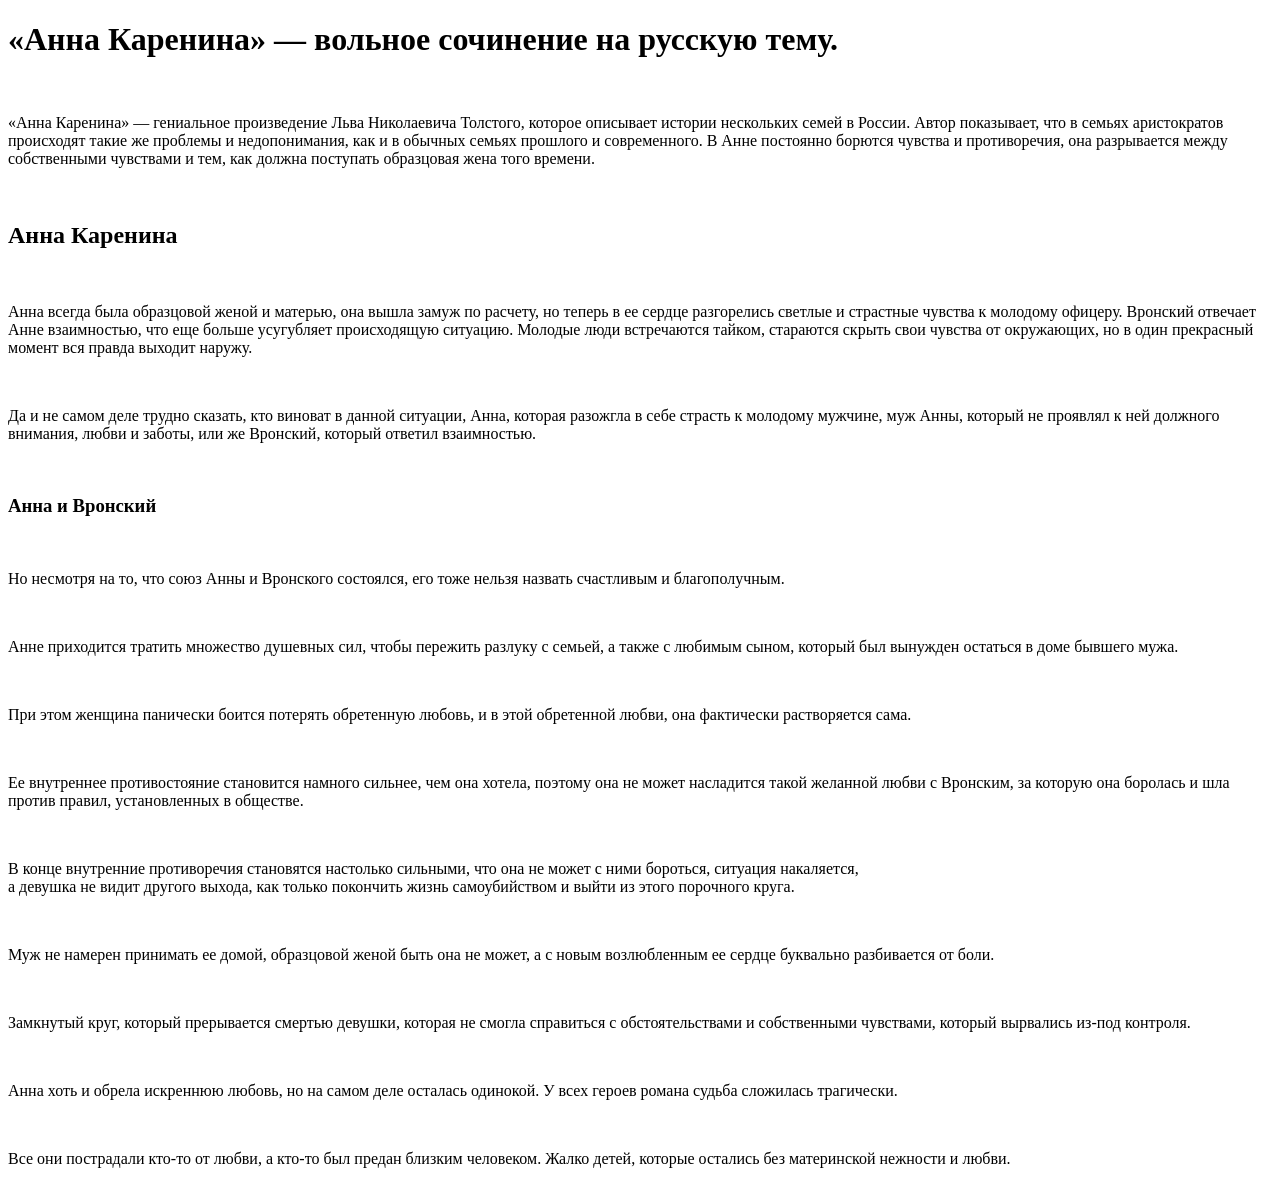
==== textProperties/index.html @ 1a5871d9 "Studied the properties of the text." ====
<!DOCTYPE html>
<html lang="ru">
  <head>
    <title>CSS. Часть 2 (Свойства текста и шрифта)</title>
    <meta http-equiv="Content-type" content="text/html;charset=UTF-8" />
    <link rel="stylesheet" href="css/style.css" />
  </head>
  <body>
    <h1>«Анна Каренина» — вольное сочинение на русскую тему.</h1>
    <br />
    <p class="text">
      «Анна Каренина» — гениальное произведение Льва Николаевича Толстого,
      которое описывает истории нескольких семей в России. Автор показывает, что
      в семьях аристократов происходят такие же проблемы и недопонимания, как и
      в обычных семьях прошлого и современного. В Анне постоянно борются чувства
      и противоречия, она разрывается между собственными чувствами и тем, как
      должна поступать образцовая жена того времени.
    </p>
    <br />
    <h2>Анна Каренина</h2>
    <br />
    <p class="bolt">
      Анна всегда была образцовой женой и матерью, она вышла замуж по расчету,
      но теперь в ее сердце разгорелись светлые и страстные чувства к молодому
      офицеру. Вронский отвечает Анне взаимностью, что еще больше усугубляет
      происходящую ситуацию. Молодые люди встречаются тайком, стараются скрыть
      свои чувства от окружающих, но в один прекрасный момент вся правда выходит
      наружу.
    </p>
    <br />
    <p class="red">
      Да и не самом деле трудно сказать, кто виноват в данной ситуации, Анна,
      которая разожгла в себе страсть к молодому мужчине, муж Анны, который не
      проявлял к ней должного внимания, любви и заботы, или же Вронский, который
      ответил взаимностью.
    </p>
    <br />
    <h3>Анна и Вронский</h3>
    <br />
    <p class="textright">
      Но несмотря на то, что союз Анны и Вронского состоялся, его тоже нельзя
      назвать счастливым и благополучным.
    </p>
    <br />
    <p class="uppercase">
      Анне приходится тратить множество душевных сил, чтобы пережить разлуку с
      семьей, а также с любимым сыном, который был вынужден остаться в доме
      бывшего мужа.
    </p>
    <br />
    <p class="italic">
      При этом женщина панически боится потерять обретенную любовь, и в этой
      обретенной любви, она фактически растворяется сама.
    </p>
    <br />
    <p class="underlin">
      Ее внутреннее противостояние становится намного сильнее, чем она хотела,
      поэтому она не может насладится такой желанной любви с Вронским, за
      которую она боролась и шла против правил, установленных в обществе.
    </p>
    <br />
    <p class="center">
      В конце внутренние противоречия становятся настолько сильными, что она не
      может с ними бороться, ситуация накаляется,<br />
      а девушка не видит другого выхода, как только покончить жизнь
      самоубийством и выйти из этого порочного круга.
    </p>
    <br />
    <p class="text2">
      Муж не намерен принимать ее домой, образцовой женой быть она не может, а с
      новым возлюбленным ее сердце буквально разбивается от боли.
    </p>
    <br />
    <p class="linetrought">
      Замкнутый круг, который прерывается смертью девушки, которая не смогла
      справиться с обстоятельствами и собственными чувствами, который вырвались
      из-под контроля.
    </p>
    <br />
    <p class="indet">
      Анна хоть и обрела искреннюю любовь, но на самом деле осталась одинокой. У
      всех героев романа судьба сложилась трагически.
    </p>
    <br />
    <p class="shadow">
      Все они пострадали кто-то от любви, а кто-то был предан близким человеком.
      Жалко детей, которые остались без материнской нежности и любви.
    </p>
    <b/>
  </body>
</html>
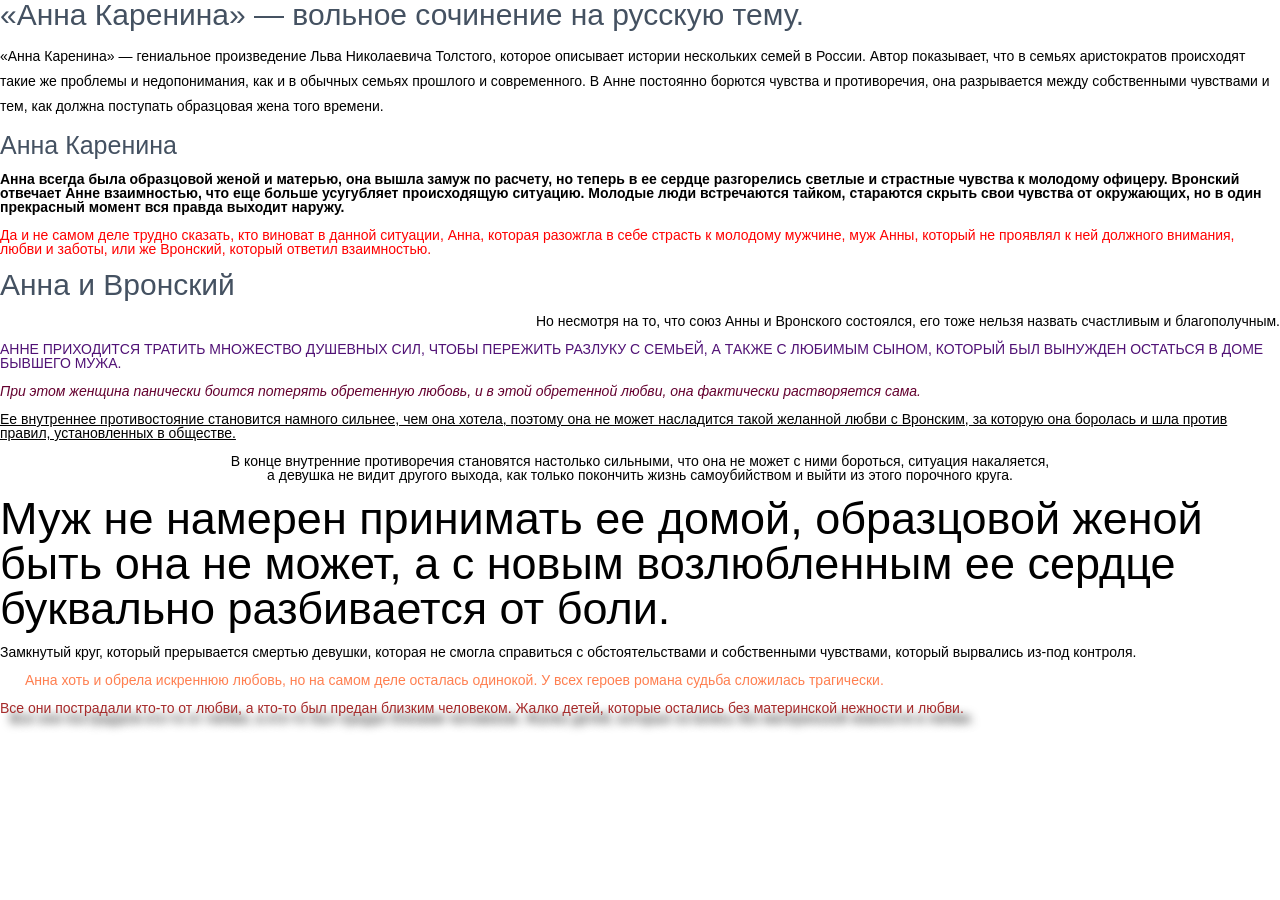
==== commit 7370dc87: "Fix style." ====
--- a/textProperties/index.html
+++ b/textProperties/index.html
@@ -3,7 +3,7 @@
   <head>
     <title>CSS. Часть 2 (Свойства текста и шрифта)</title>
     <meta http-equiv="Content-type" content="text/html;charset=UTF-8" />
-    <link rel="stylesheet" href="css/style.css" />
+    <link rel="stylesheet" href="style.css" />
   </head>
   <body>
     <h1>«Анна Каренина» — вольное сочинение на русскую тему.</h1>
--- a/textProperties/style.css
+++ b/textProperties/style.css
@@ -0,0 +1,157 @@
+* {
+  padding: 0;
+  margin: 0%;
+  border: 0;
+}
+*,
+*::before,
+*::after {
+  -moz-box-sizing: border-box;
+  -webkit-box-sizing: border-box;
+  box-sizing: border-box;
+}
+:focus,
+:active {
+  outline: none;
+}
+a:focus,
+a:active {
+  outline: none;
+}
+nav,
+footer,
+header,
+aside {
+  display: block;
+}
+
+html,
+body {
+  height: 100%;
+  width: 100%;
+  font-size: 100%;
+  line-height: 1;
+  font-size: 14px;
+  -ms-text-size-adjust: 100%;
+  -moz-text-size-adjust: 100%;
+  -webkit-text-size-adjust: 100%;
+}
+
+input,
+button,
+textarea {
+  font-family: inherit;
+}
+
+input::-ms-clear {
+  display: none;
+}
+button {
+  cursor: pointer;
+}
+button::-moz-focus-inner {
+  padding: 0;
+  border: 0;
+}
+a,
+a:visited {
+  text-decoration: none;
+}
+a:hover {
+  text-decoration: none;
+}
+ul li {
+  list-style: none;
+}
+img {
+  vertical-align: top;
+}
+
+h1,
+h2,
+h3,
+h4,
+h5,
+h6 {
+  font-size: inherit;
+  font-weight: 400;
+}
+
+body {
+  font-family: Arial, "Helvetica Neue", Helvetica, sans-serif;
+}
+
+h1 {
+  color: #445161;
+  font-size: 30px;
+}
+
+h2 {
+  color: #445161;
+  font-size: 25px;
+}
+
+h3 {
+  color: #445161;
+  font-size: 30px;
+}
+
+.text {
+  color: #000000;
+  line-height: 25px;
+}
+
+.bolt {
+  color: #000000;
+  font-weight: 700;
+}
+
+.red {
+  color: #ff0000;
+}
+
+.textright {
+  color: #000000;
+  text-align: right;
+}
+
+.uppercase {
+  color: #501175;
+  text-transform: uppercase;
+}
+
+.italic {
+  color: #64002f;
+  font-style: italic;
+}
+
+.underlin {
+  color: #000000;
+  text-decoration: underline;
+}
+
+.center {
+  color: #000000;
+  text-align: center;
+}
+
+.text2 {
+  color: #000000;
+  font-size: 45px;
+}
+
+.linethrough {
+  color: #000000;
+  text-decoration: line-through;
+}
+
+.indet {
+  color: coral;
+  text-indent: 25px;
+}
+
+.shadow {
+  color: brown;
+  text-shadow: 10px 10px 10px #000;
+}
+
